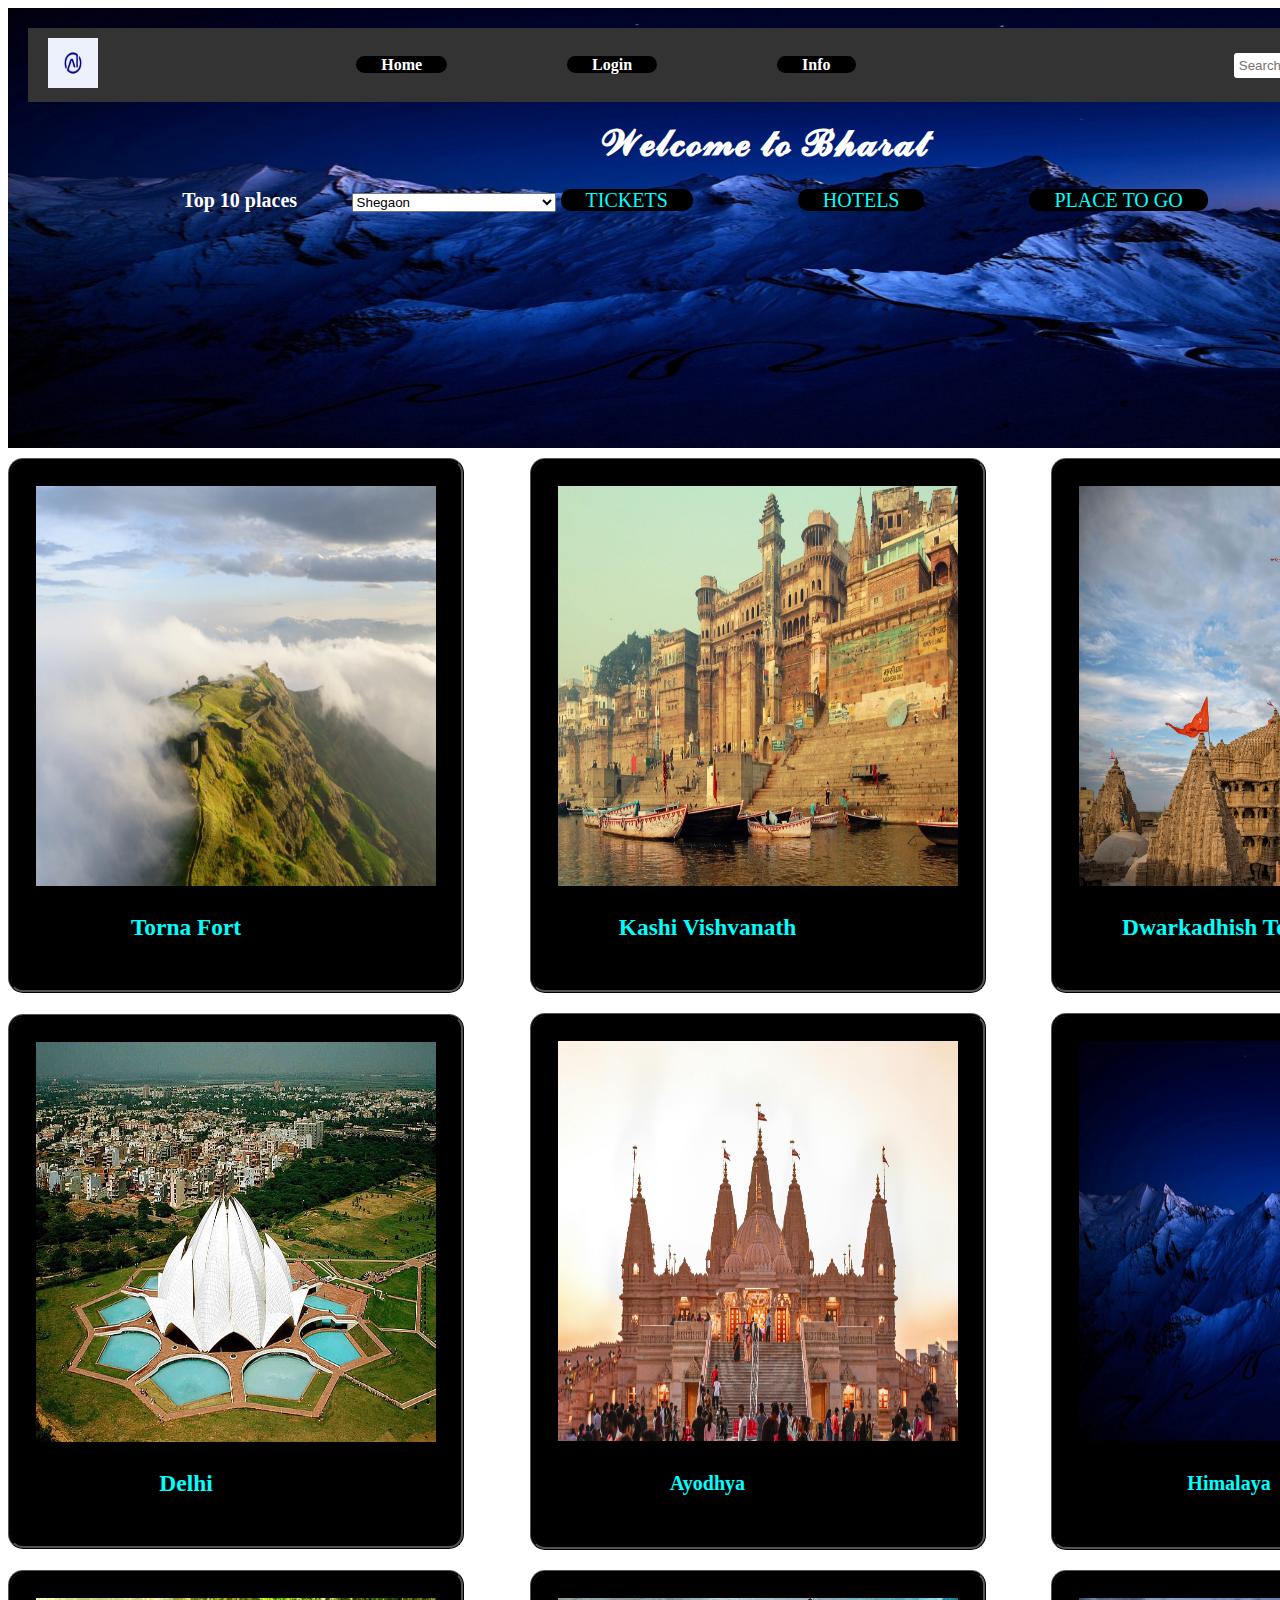
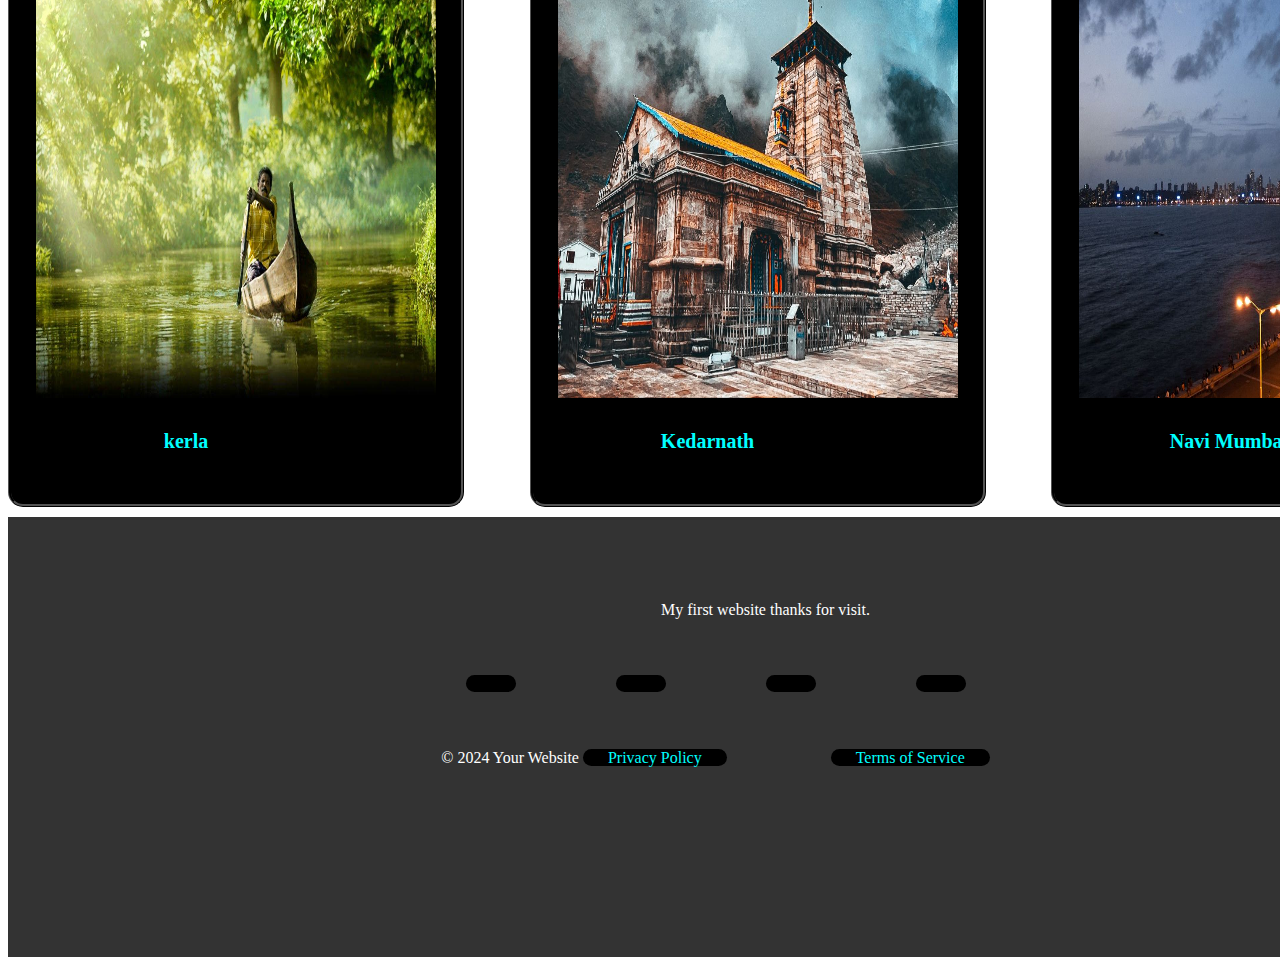
==== index.html @ 3067939d "project upload" ====
<!DOCTYPE html>
<html lang="en">
<head>
    <meta charset="UTF-8">
    <meta name="viewport" content="width=device-width, initial-scale=1.0">
    <title>Tourism</title>
    <meta name="viewport" content="width=device-width,initial-scale=1.0">
    <link href="my.css" rel="stylesheet" />
   
    <link rel="stylesheet" href="https://cdnjs.cloudflare.com/ajax/libs/font-awesome/6.5.1/css/all.min.css" integrity="sha512-DTOQO9RWCH3ppGqcWaEA1BIZOC6xxalwEsw9c2QQeAIftl+Vegovlnee1c9QX4TctnWMn13TZye+giMm8e2LwA==" crossorigin="anonymous" referrerpolicy="no-referrer" />

</head>

 

<body>
   <header>
    <div>
        <nav>
            <div class="logo"><img src="inh.jpg" height="50px" width="50px"></div>
            <ul>
                <li><a href="">Home</a></li>
                <li><a href="login.html">Login</a></li>
                <li><a href="">Info</a></li>
            </ul>
            <div class="search">
                <input type="text" placeholder="Search">
                <button type="submit">Search</button>
            </div>
        </nav>
        <h1>𝓦𝓮𝓵𝓬𝓸𝓶𝓮 𝓽𝓸 𝓑𝓱𝓪𝓻𝓪𝓽</h1>
        <table style="font-size: 20px;">
            <tr>
                <th>Top 10 places</th>
                <td>
                    <select name="City">
                        <option value="Shegaon">Shegaon</option>
                        <option value="The Red Fort, New Delhi">The Red Fort, New Delhi</option>
                        <option value="The Gateway of India, Mumbai">The Gateway of India, Mumbai</option>
                        <option value="Amber Palace, Jaipur">Amber Palace, Jaipur</option>
                        <option value="Agra Fort">Agra Fort</option>
                        <option value="Mysore Palace">Mysore Palace</option>
                        <option value="Amravati">Amravati</option>
                    </select>
                    <a href="">TICKETS</a>
                    <a href="">HOTELS</a>
                    <a href="">PLACE TO GO</a>
                </td>
            </tr>
        </table>
    </div>
</header>
 <main>
 
  <div class="slider">
    <div class="box1"><img src="Torna Fort.webp" height="400px" width="400px"><h3> <a href="Torna.html">Torna Fort</a></h3></div>
    <div class="box2"><img src="wp7658910.jpg" height="400px" width="400px"><h3><a href="kashi.html">Kashi Vishvanath</a></h3></div>
    <div class="box3"><img src="Dwarkadhish Temple5.jpg" height="400px" width=400px"><h3><a href="dwraka.html">Dwarkadhish Temple</a></h3></div>
   
   </div>
   <div class="slider">
   <div class="box1"><img src="desktop-wallpaper-beautiful-lotus-temple-in-delhi-india-delhi-city.jpg" height="400px" width="400px"/> <h3><a href="delhi.html">Delhi</a></h3></div>
   <div class="box2"><img src="pexels-photo-4533747.jpeg" height="400px" width="400px"><h4><a href="ayodhya.html">Ayodhya</a></h4></div>
   <div class="box3"><img src="new.jpg"height="400px" width="400px"/><h4><a href="himalya.html">Himalaya</a></h4></div>
   
  </div>
  <div class="slider">
  <div class="box1"><img src="wp2649833.jpg"height="400px" width="400px"/><h4><a href="kerla.html">kerla</a></h4></div>
   <div class="box2"><img src="f801566aacfaacaff7bbfa4a19df2136.jpg"height="400px" width="400px"/><h4><a href="kedarnath.html">Kedarnath</a></h4></div>
   <div class="box3"><img src="PROD_marine drive _1693625898430_thumb_1200.jpeg"height="400px" width="400px"/><h4><a href="newmubai.html">Navi Mumbai</a></h4></div>
  </div>

 
  
 </main>
    <footer>
        <div class="content">
            <h1></h1>
            <p>My first website thanks for visit.</p>
          </div>
          
          <div class="footer">
            <p>
              <a href=""><i class="fab fa-facebook-f"></i></a>
              <a href=""><i class="fab fa-twitter"></i></a>
              <a href=""><i class="fab fa-instagram"></i></a>
              <a href="https://www.linkedin.com/in/ankit-ingle-3b8706286?utm_source=share&utm_campaign=share_via&utm_content=profile&utm_medium=android_app"><i class="fab fa-linkedin"></i></a>
            </p>
            <p>&copy; 2024 Your Website       <a href="">Privacy Policy</a>      <a href="">Terms of Service</a></p>
          </div>

    </footer>
</body>
</html>
---- my.css ----
* {
    text-decoration: none;
    
  }
  
  
  header {
   
   height: 400px;
   width: 1475px;
      background-color: #333;
      color: #fff;
      padding: 20px;
      text-align: center; 
      background-size: 100% 100%;
    background-image: url(new.jpg);
    background-repeat: no-repeat;
    animation-name: myani;
    animation-duration: 12s;
    animation-timing-function: linear;
    animation-iteration-count: infinite;
  }
  table {
    margin: 20px auto;
    border-collapse: collapse;
    width: 80%;
  }

@keyframes myani {
    0% {
        background-image: url(new.jpg);
    }
    50% {
        background-image: url(new2.jpg);
    }
    100% {
        background-image: url(new3.jpg);
    }
}
  a{
    margin-right: 100px;
    color: aqua;
    text-align: center;
    background-color: black;
    border-radius: 10px;
    padding-left: 25px;
    padding-right: 25px;
    
    align-items: center;
    }
  a:hover{
    color: rgb(118, 131, 131);
  
  }
  h1 {
    margin-top: 20px;
    font-family: 'Segoe Script', sans-serif;
    font-size: 36px;
  }
  nav {
    background-color: #333;
    color: #fff;
    padding: 10px 20px;
    display: flex;
    align-items: center;
    justify-content: space-between;
  }
  nav ul {
    list-style: none;
    margin: 0;
    padding: 0;
    display: flex;
  }
  nav ul li {
    margin-right: 20px;
  }
  nav ul li a {
    color: #fff;
    font-weight: bold;
  }
  
  
  .search {
    display: flex;
  }
  .search input[type="text"] {
    padding: 5px;
    border: none;
    border-radius: 3px;
  }
  .search button {
    padding: 5px 10px;
    background-color: #007bff;
    color: #fff;
    border: none;
    border-radius: 3px;
    cursor: pointer;
  }
  .search button:hover {
    background-color: #0056b3;
  }
  
 
  .slider {
   padding-top: 10px;
   padding-bottom: 10px;
    height: auto;
    background-color: white;
    display: flex;
    justify-content: space-between;
    align-items: center;
    flex-direction: row;
    width: 1499px;
    
  }
  
  
  footer {
      height: 400px;
      width: 1475px;
      background-color: #333;
      color: #fff;
      padding: 20px;
      text-align: center; 
      background-size: 100% 100%;
      justify-content: space-between;
    
  }
  p{
    padding-left: 40px;
    padding-right: 40px;
    padding-top: 40px;
  }
  
  
  .box1,
  .box2,
  .box3 {
    padding: 25px;
    border: ridge;
    border-radius: 15px;
    text-align: center;
   
    background-color: black;
    color: white;
    transition: transform 0.3s ease-in-out;
    border-color: black;
    background-size: 100% 100%;
    font-size: 20px;
  }
  .box1:hover,
  .box2:hover,
  .box3:hover {
    transform: scale(1.1);
    color: aqua;
    border-color: white;
  }
  
  
  @keyframes myani {
    0% {
      background-image: url("bungalows-maldives-uhd-4k-wallpaper-1.jpg");
    }
    35% {
      background-image: url("wp7658910.jpg");
    }
    70% {
      background-image: url("1_Em8QfHCvTcLtQIOEdyGkOQ.png");
    }
  }
  
  
 
 
@media only screen and (max-width: 768px) and (max-height:400px) {
  header {
    height: auto;
  }

  nav ul li {
    margin-right: 10px; 
  }

  .search input[type="text"] {
    width: 70%; 
  }

  .slider {
    height: auto; 
    flex-direction: column; 
  }

  .box1,
  .box2,
  .box3 {
    width: 90%; 
    
  }

  footer {
    height: auto;
    
  }
}
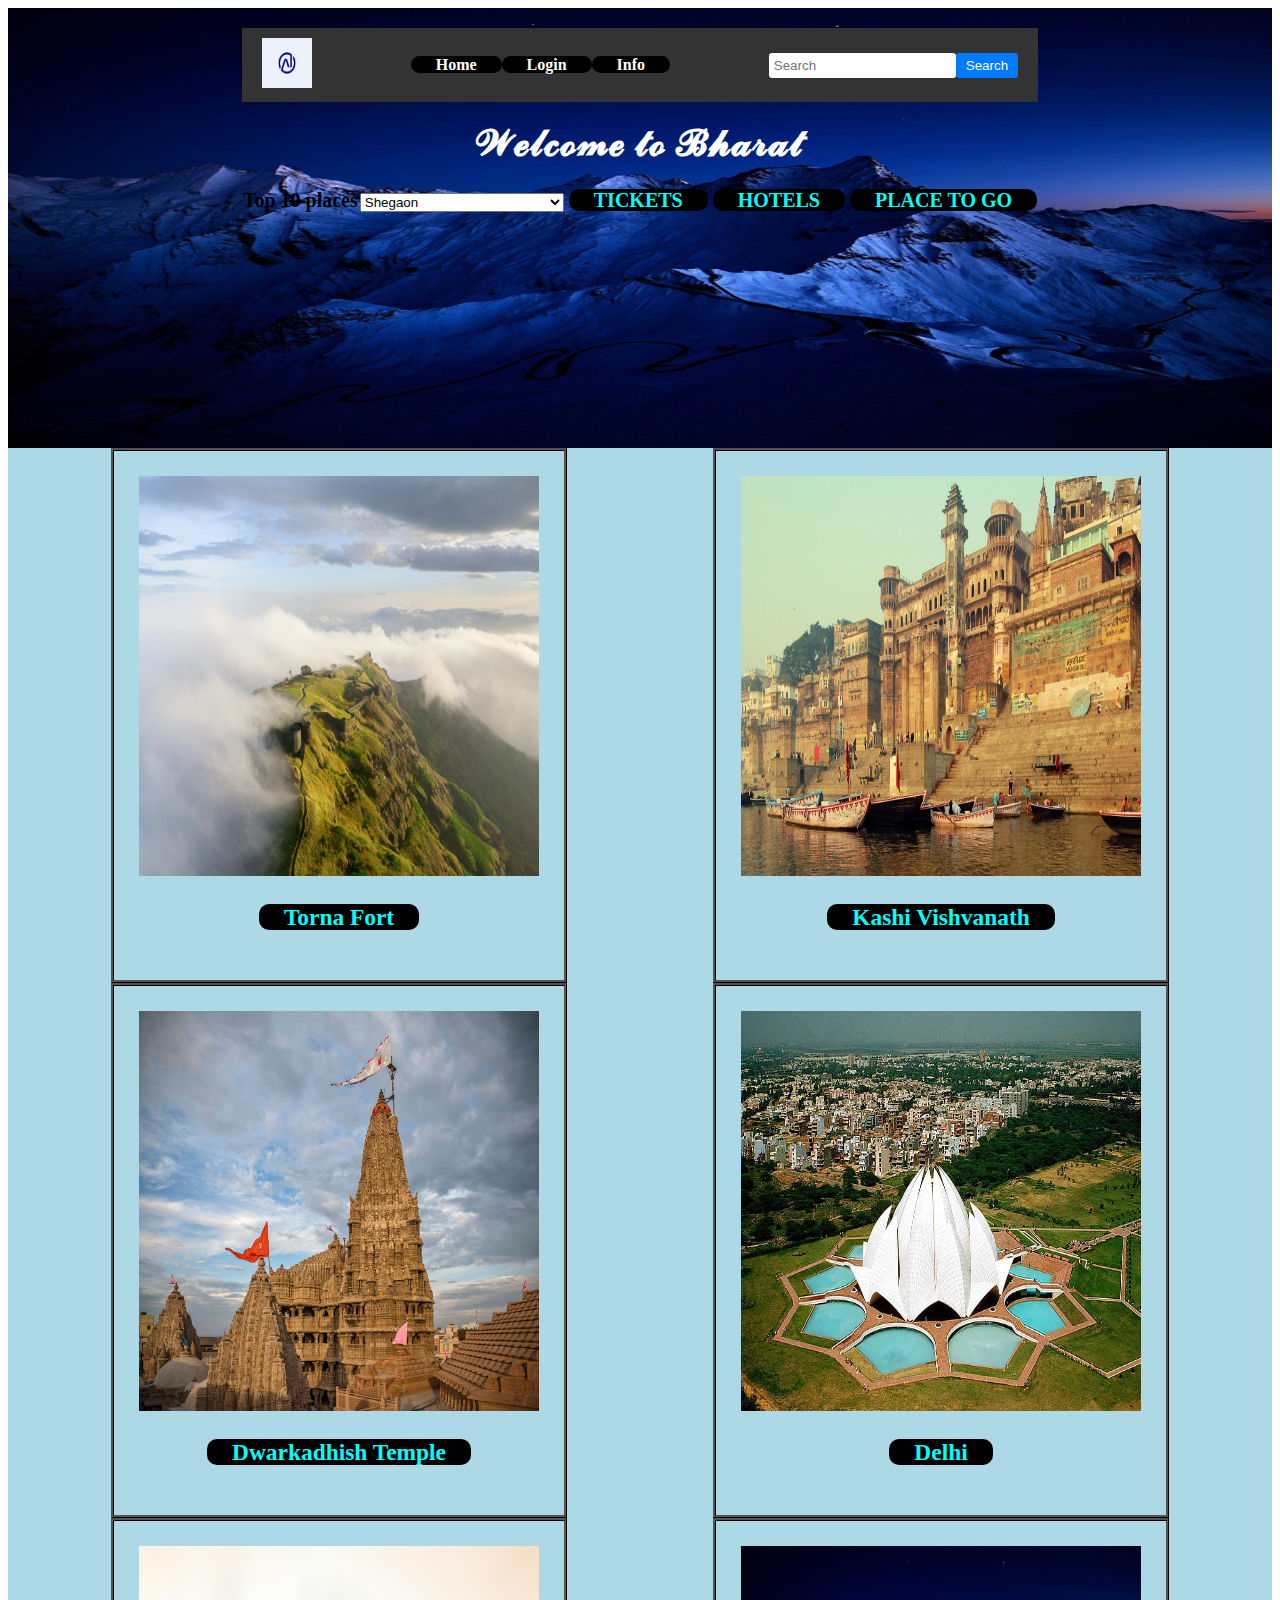
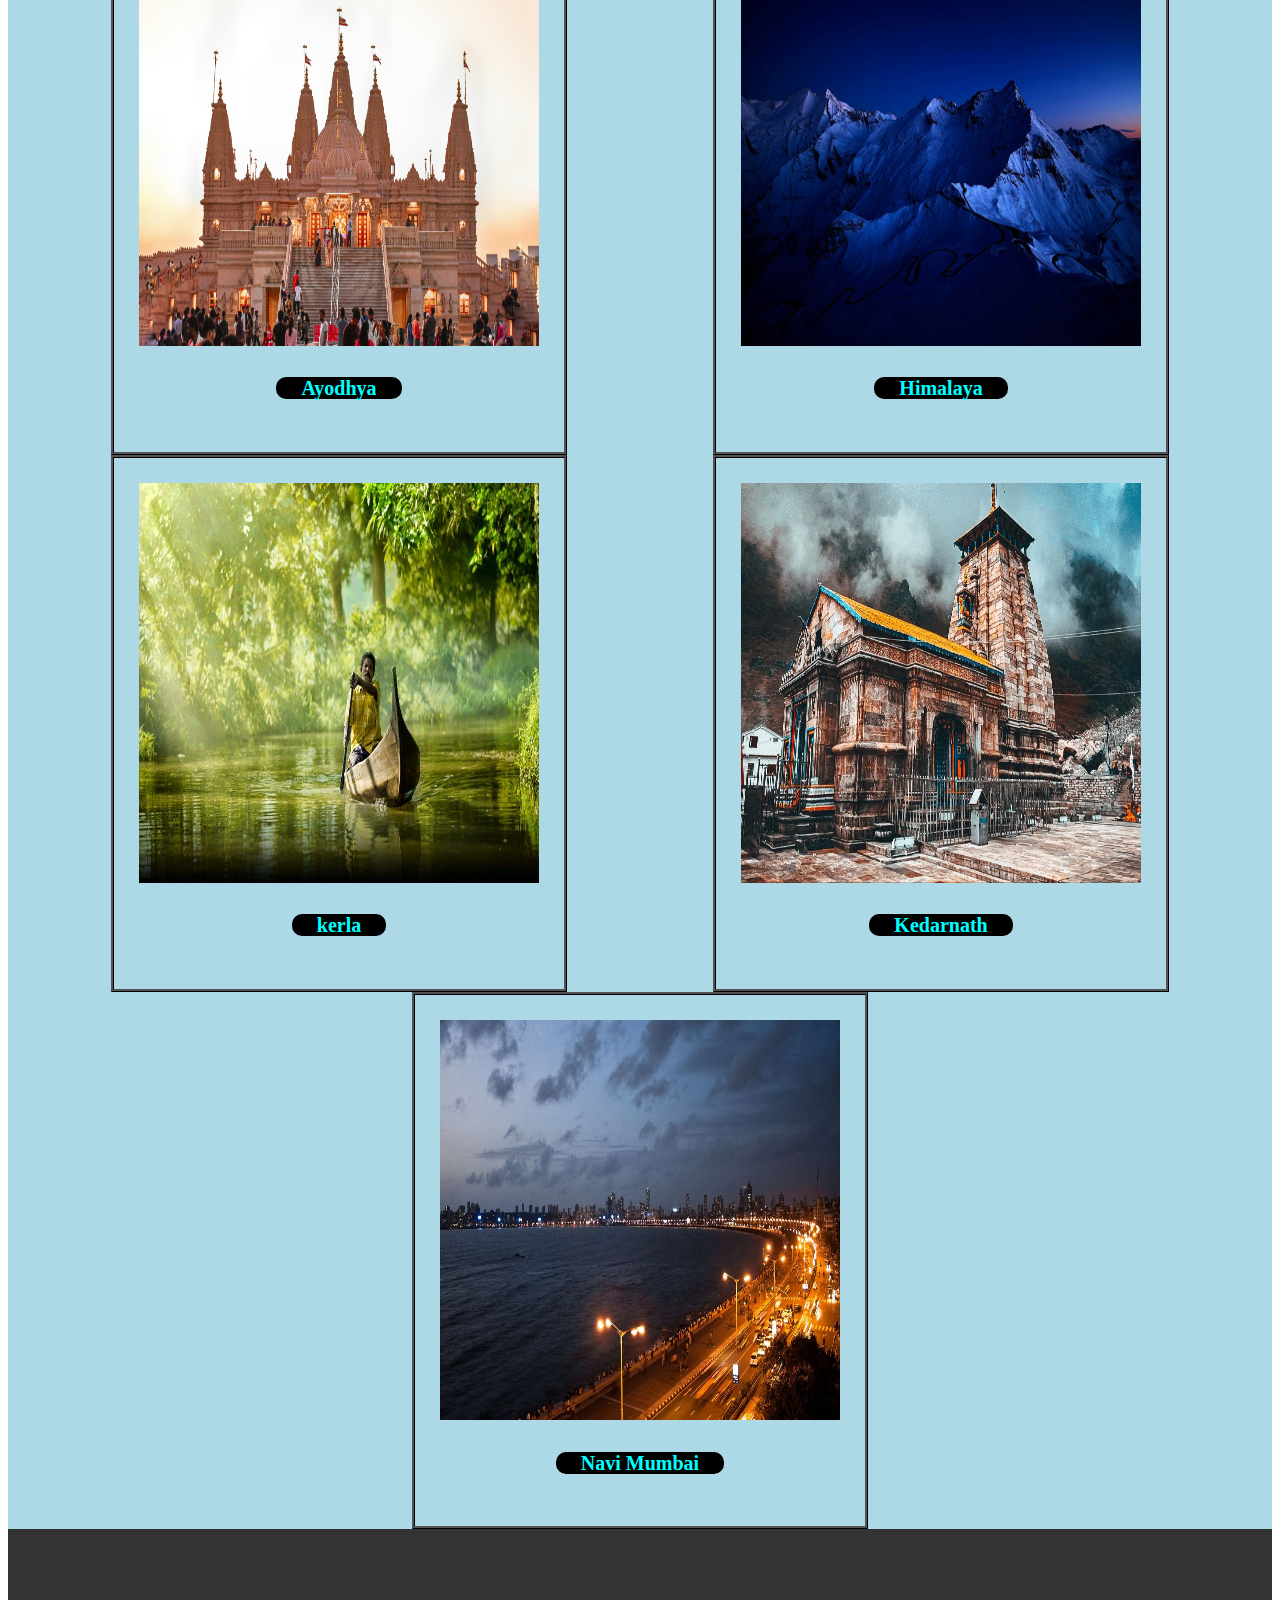
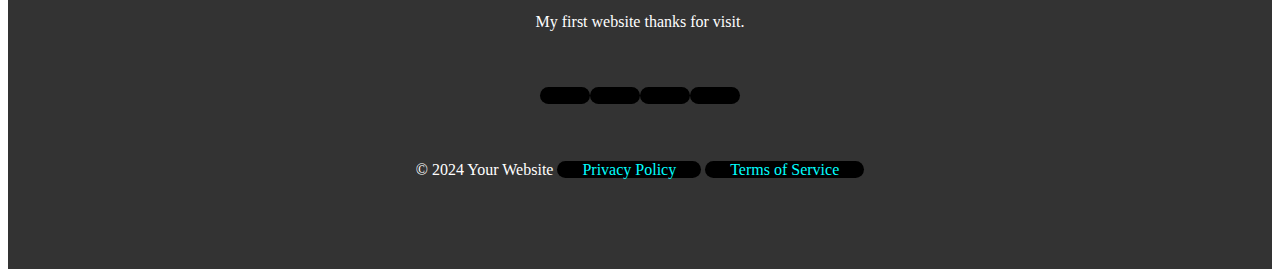
==== commit d26acbfc: "Update index.html" ====
--- a/index.html
+++ b/index.html
@@ -4,8 +4,8 @@
     <meta charset="UTF-8">
     <meta name="viewport" content="width=device-width, initial-scale=1.0">
     <title>Tourism</title>
-    <meta name="viewport" content="width=device-width,initial-scale=1.0">
-    <link href="my.css" rel="stylesheet" />
+    
+    <link href="my.css" rel="stylesheet"/>
    
     <link rel="stylesheet" href="https://cdnjs.cloudflare.com/ajax/libs/font-awesome/6.5.1/css/all.min.css" integrity="sha512-DTOQO9RWCH3ppGqcWaEA1BIZOC6xxalwEsw9c2QQeAIftl+Vegovlnee1c9QX4TctnWMn13TZye+giMm8e2LwA==" crossorigin="anonymous" referrerpolicy="no-referrer" />
 
@@ -57,29 +57,26 @@
     <div class="box2"><img src="wp7658910.jpg" height="400px" width="400px"><h3><a href="kashi.html">Kashi Vishvanath</a></h3></div>
     <div class="box3"><img src="Dwarkadhish Temple5.jpg" height="400px" width=400px"><h3><a href="dwraka.html">Dwarkadhish Temple</a></h3></div>
    
-   </div>
-   <div class="slider">
-   <div class="box1"><img src="desktop-wallpaper-beautiful-lotus-temple-in-delhi-india-delhi-city.jpg" height="400px" width="400px"/> <h3><a href="delhi.html">Delhi</a></h3></div>
-   <div class="box2"><img src="pexels-photo-4533747.jpeg" height="400px" width="400px"><h4><a href="ayodhya.html">Ayodhya</a></h4></div>
-   <div class="box3"><img src="new.jpg"height="400px" width="400px"/><h4><a href="himalya.html">Himalaya</a></h4></div>
+   <!-- </div>
+   <div class="slider"> -->
+   <div class="box4"><img src="desktop-wallpaper-beautiful-lotus-temple-in-delhi-india-delhi-city.jpg" height="400px" width="400px"/> <h3><a href="delhi.html">Delhi</a></h3></div>
+   <div class="box5"><img src="pexels-photo-4533747.jpeg" height="400px" width="400px"><h4><a href="ayodhya.html">Ayodhya</a></h4></div>
+   <div class="box6"><img src="new.jpg"height="400px" width="400px"/><h4><a href="himalya.html">Himalaya</a></h4></div>
    
+  <!-- </div>
+  <div class="slider"> -->
+  <div class="box7"><img src="wp2649833.jpg"height="400px" width="400px"/><h4><a href="kerla.html">kerla</a></h4></div>
+   <div class="box8"><img src="f801566aacfaacaff7bbfa4a19df2136.jpg"height="400px" width="400px"/><h4><a href="kedarnath.html">Kedarnath</a></h4></div>
+   <div class="box9"><img src="PROD_marine drive _1693625898430_thumb_1200.jpeg"height="400px" width="400px"/><h4><a href="newmubai.html">Navi Mumbai</a></h4></div>
   </div>
-  <div class="slider">
-  <div class="box1"><img src="wp2649833.jpg"height="400px" width="400px"/><h4><a href="kerla.html">kerla</a></h4></div>
-   <div class="box2"><img src="f801566aacfaacaff7bbfa4a19df2136.jpg"height="400px" width="400px"/><h4><a href="kedarnath.html">Kedarnath</a></h4></div>
-   <div class="box3"><img src="PROD_marine drive _1693625898430_thumb_1200.jpeg"height="400px" width="400px"/><h4><a href="newmubai.html">Navi Mumbai</a></h4></div>
-  </div>
-
- 
-  
- </main>
+  </main>
     <footer>
         <div class="content">
             <h1></h1>
             <p>My first website thanks for visit.</p>
-          </div>
+        </div>
           
-          <div class="footer">
+        <div class="footer">
             <p>
               <a href=""><i class="fab fa-facebook-f"></i></a>
               <a href=""><i class="fab fa-twitter"></i></a>
@@ -87,8 +84,7 @@
               <a href="https://www.linkedin.com/in/ankit-ingle-3b8706286?utm_source=share&utm_campaign=share_via&utm_content=profile&utm_medium=android_app"><i class="fab fa-linkedin"></i></a>
             </p>
             <p>&copy; 2024 Your Website       <a href="">Privacy Policy</a>      <a href="">Terms of Service</a></p>
-          </div>
-
+        </div>
     </footer>
 </body>
-</html>+</html>
--- a/my.css
+++ b/my.css
@@ -1,206 +1,265 @@
-
-
+* {
+  text-decoration: none;
+  
+  
+}
+
+header {
+  height: 400px;
+ width: auto;
+ display: flex;
+ flex-wrap: wrap;
+ justify-content: center;
+  background-color: #333;
+  color: #fff;
+  padding: 20px;
+  text-align: center;
+  background-size: 100% 100%;
+  background-image: url(new.jpg);
+  background-repeat: no-repeat;
+  animation-name: myani;
+  animation-duration: 12s;
+  animation-timing-function: linear;
+  animation-iteration-count: infinite;
+}
+
+table {
+  /* margin: 20px auto; */
+  border-collapse: collapse;
+  width: auto;
+  color:black;
+  font-size: larger;
+  font-weight: bold;
+}
+
+a {
+  /* margin-right: 20px;  */
+  color: aqua;
+  text-align: center;
+  background-color: black;
+  border-radius: 10px;
+  padding-left: 25px;
+  padding-right: 25px;
+  align-items: center;
+  width: auto;
+}
+
+a:hover {
+  color: rgb(118, 131, 131);
+}
+
+h1 {
+  margin-top: 20px;
+  font-family: 'Segoe Script', sans-serif;
+  font-size: 36px;
+}
+
+nav {
+  background-color: #333;
+  color: #fff;
+  padding: 10px 20px;
+  display: flex;
+  align-items: center;
+  justify-content: space-between;
+ 
+}
+
+nav ul {
+  list-style: none;
+  margin: 0;
+  padding: 0;
+  display: flex;
+}
+
+ nav ul li {
+  /* margin-right: 20px; */
+  justify-content: space-between;
+} 
+
+nav ul li a {
+  color: #fff;
+  font-weight: bold;
+}
+
+.search {
+  display: flex;
+}
+
+.search input[type="text"] {
+  padding: 5px;
+  border: none;
+  border-radius: 3px;
+}
+
+.search button {
+  padding: 5px 10px;
+  background-color: #007bff;
+  color: #fff;
+  border: none;
+  border-radius: 3px;
+  cursor: pointer;
+}
+
+.search button:hover {
+  background-color: #0056b3;
+}
+
+.slider {
+  
+  padding-right: 30px;
+  padding-left: 30px;
+  background-color: lightblue;
+  display: flex;
+  justify-content: space-around;
+  align-items: center;
+  flex-wrap: wrap;
+  width: auto;
+ 
+}
+
+footer {
+  height: 300px;
+  
+  background-color: #333;
+  color: #fff;
+  padding: 20px;
+  text-align: center;
+  background-size: 100% 100%;
+  justify-content: space-between;
+}
+
+p {
+  padding-left: 40px;
+  padding-right: 40px;
+  padding-top: 40px;
+}
+
+.box1,
+.box2,
+.box3 ,
+.box4,
+.box5,
+.box6,
+.box7,
+.box8,
+.box9
+{
+  padding: 25px;
+  border: ridge;
+  width: auto;
+  border-radius: px;
+  text-align: center;
+  box-shadow: gray;
+  color: white;
+  transition: transform 0.3s ease-in-out;
+  border-color: black;
+ 
+  font-size: 20px;
+  
+  justify-content: space-between;
+}
+
+.box1:hover,
+.box2:hover,
+.box3:hover,
+.box4:hover,
+.box5:hover,
+.box6:hover,
+.box7:hover,
+.box8:hover,
+.box9:hover {
+  transform: scale(1.1);
+  color: aqua;
+  border-color: white;
+}
+
+@keyframes myani {
+  0% {
+    background-image: url("bungalows-maldives-uhd-4k-wallpaper-1.jpg");
+  }
+  35% {
+    background-image: url("wp7658910.jpg");
+  }
+  70% {
+    background-image: url("1_Em8QfHCvTcLtQIOEdyGkOQ.png");
+  }
+}
+
+@media screen and (max-width: 800px) {
   * {
-    text-decoration: none;
+   
+    align-items: center;
+  }
+  header {
+    display: flex;
+    font-display: inherit;
+    width: 100%;
+    height: 300px;
+  }
+  table{
+    display: flex;
+    flex-direction: column;
     
   }
-  
-  
-  header {
-   
-   height: 400px;
-   width: 1475px;
-      background-color: #333;
-      color: #fff;
-      padding: 20px;
-      text-align: center; 
-      background-size: 100% 100%;
-    background-image: url(new.jpg);
-    background-repeat: no-repeat;
-    animation-name: myani;
-    animation-duration: 12s;
-    animation-timing-function: linear;
-    animation-iteration-count: infinite;
-  }
-  table {
-    margin: 20px auto;
-    border-collapse: collapse;
-    width: 80%;
-  }
-
-@keyframes myani {
-    0% {
-        background-image: url(new.jpg);
-    }
-    50% {
-        background-image: url(new2.jpg);
-    }
-    100% {
-        background-image: url(new3.jpg);
-    }
-}
-  a{
-    margin-right: 100px;
-    color: aqua;
-    text-align: center;
-    background-color: black;
-    border-radius: 10px;
-    padding-left: 25px;
-    padding-right: 25px;
-    
-    align-items: center;
-    }
-  a:hover{
-    color: rgb(118, 131, 131);
-  
-  }
-  h1 {
-    margin-top: 20px;
-    font-family: 'Segoe Script', sans-serif;
-    font-size: 36px;
-  }
   nav {
-    background-color: #333;
-    color: #fff;
-    padding: 10px 20px;
+    padding: 0;
+  }
+  nav ul li {
+    background-size: auto;
+  }
+  .search input[type="text"] {
+    width: 100%;  
+  } 
+  .slider {
+   
     display: flex;
-    align-items: center;
-    justify-content: space-between;
-  }
-  nav ul {
-    list-style: none;
-    margin: 0;
-    padding: 0;
-    display: flex;
-  }
-  nav ul li {
-    margin-right: 20px;
-  }
-  nav ul li a {
-    color: #fff;
-    font-weight: bold;
-  }
-  
-  
-  .search {
-    display: flex;
-  }
-  .search input[type="text"] {
-    padding: 5px;
-    border: none;
-    border-radius: 3px;
-  }
-  .search button {
-    padding: 5px 10px;
-    background-color: #007bff;
-    color: #fff;
-    border: none;
-    border-radius: 3px;
-    cursor: pointer;
-  }
-  .search button:hover {
-    background-color: #0056b3;
-  }
-  
- 
-  .slider {
-   padding-top: 10px;
-   padding-bottom: 10px;
-    height: auto;
-    background-color: white;
-    display: flex;
-    justify-content: space-between;
-    align-items: center;
-    flex-direction: row;
-    width: 1499px;
-    
-  }
-  
-  
-  footer {
-      height: 400px;
-      width: 1475px;
-      background-color: #333;
-      color: #fff;
-      padding: 20px;
-      text-align: center; 
-      background-size: 100% 100%;
-      justify-content: space-between;
-    
-  }
-  p{
-    padding-left: 40px;
-    padding-right: 40px;
-    padding-top: 40px;
-  }
-  
-  
+   
+   
+  }
   .box1,
   .box2,
-  .box3 {
-    padding: 25px;
-    border: ridge;
-    border-radius: 15px;
+  .box3 ,
+  .box4,
+  .box5,
+  .box6,
+  .box7,
+  .box8,
+  .box9 {
+    width: auto;
+    height: auto;
+    /* width: 100%; */
+   
+    border: white;
+    border-radius: 0px;
     text-align: center;
-   
-    background-color: black;
+  
+    background-color: darkgrey;
     color: white;
-    transition: transform 0.3s ease-in-out;
-    border-color: black;
+    
+    border-color: wheat;
     background-size: 100% 100%;
     font-size: 20px;
-  }
-  .box1:hover,
-  .box2:hover,
-  .box3:hover {
-    transform: scale(1.1);
+    font-style: oblique;
+    
+    justify-content: space-between;
+   
+  }
+  a {
+    margin-left: 20px;
+   
+    margin-right: 20px;
     color: aqua;
-    border-color: white;
-  }
-  
-  
-  @keyframes myani {
-    0% {
-      background-image: url("bungalows-maldives-uhd-4k-wallpaper-1.jpg");
-    }
-    35% {
-      background-image: url("wp7658910.jpg");
-    }
-    70% {
-      background-image: url("1_Em8QfHCvTcLtQIOEdyGkOQ.png");
-    }
-  }
-  
-  
- 
- 
-@media only screen and (max-width: 768px) and (max-height:400px) {
-  header {
-    height: auto;
-  }
-
-  nav ul li {
-    margin-right: 10px; 
-  }
-
-  .search input[type="text"] {
-    width: 70%; 
-  }
-
-  .slider {
-    height: auto; 
-    flex-direction: column; 
-  }
-
-  .box1,
-  .box2,
-  .box3 {
-    width: 90%; 
-    
-  }
-
+    text-align: start;
+    background-color: inherit;
+    border-radius: 0;
+    padding-left: 0;
+    padding-right: 0;
+  }
   footer {
-    height: auto;
-    
-  }
-}+    align-items: start;
+    width: 100%;
+  }
+}
+
+
+ 
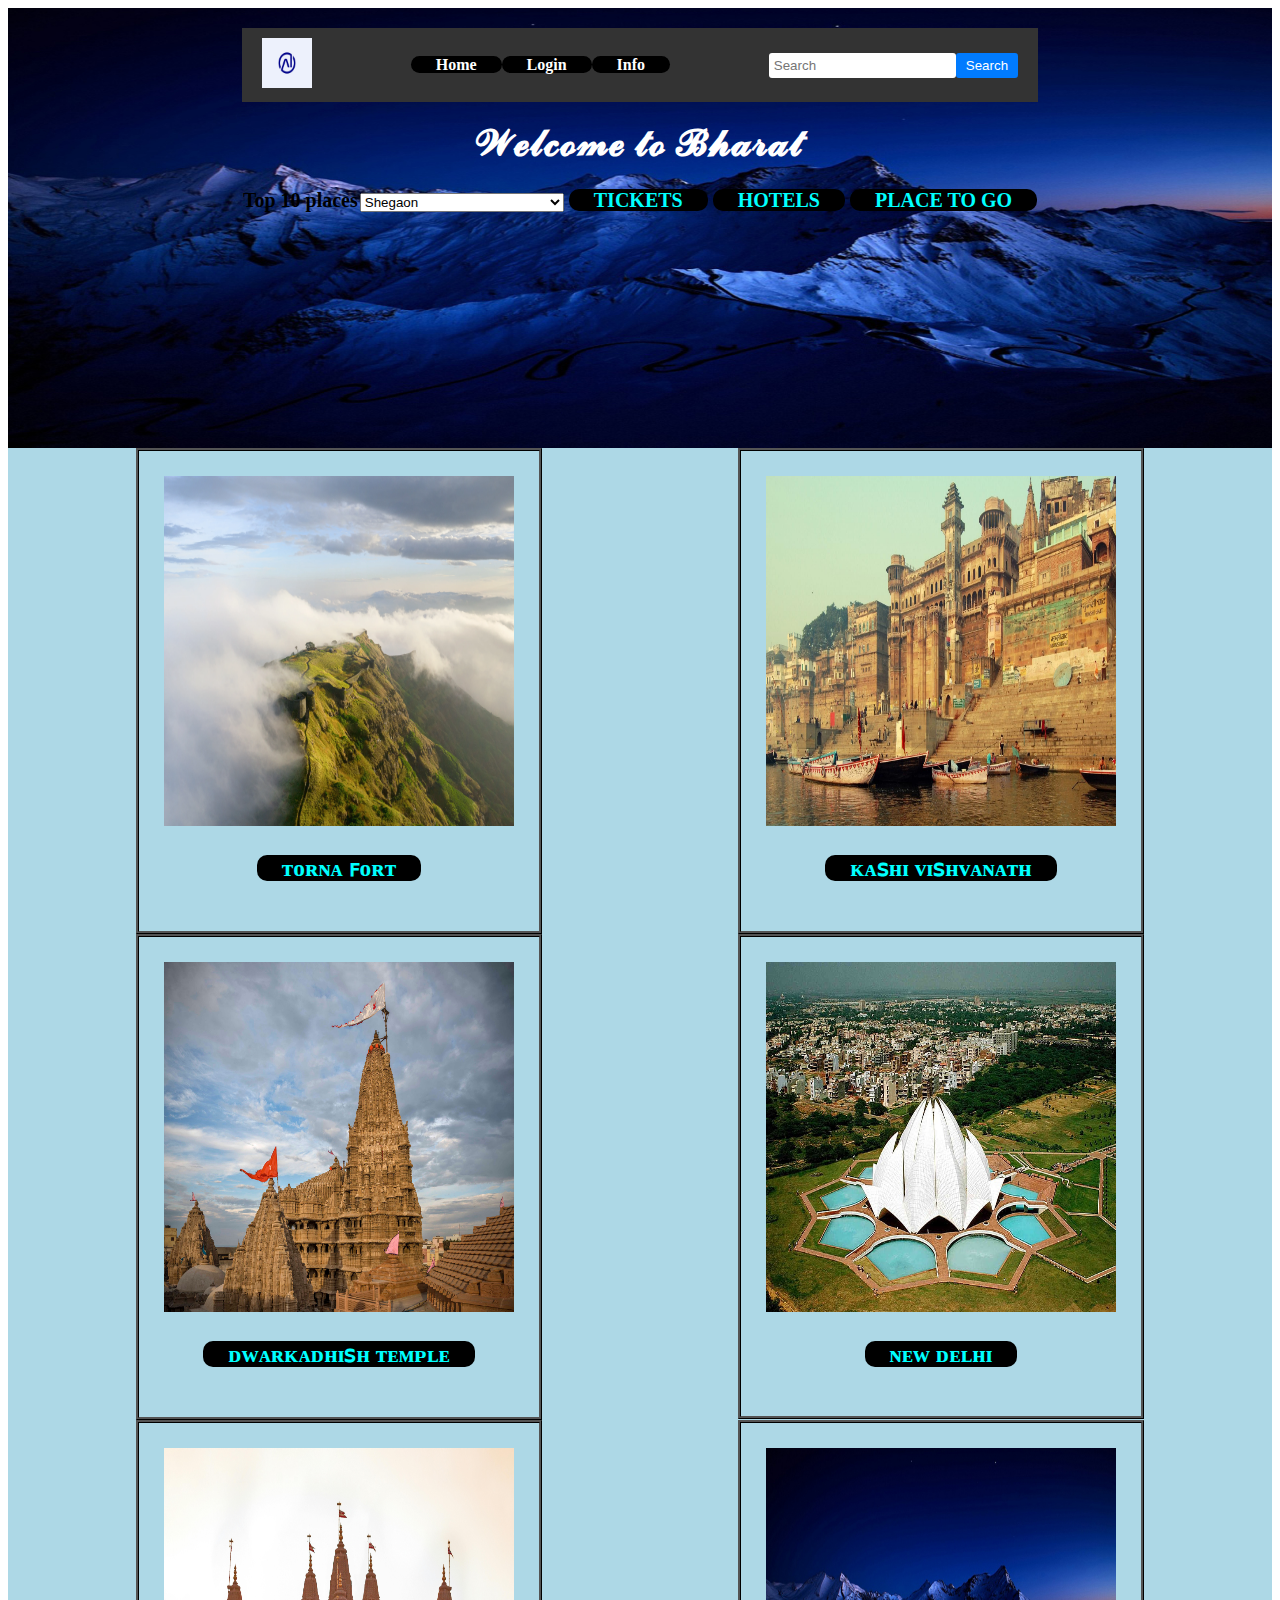
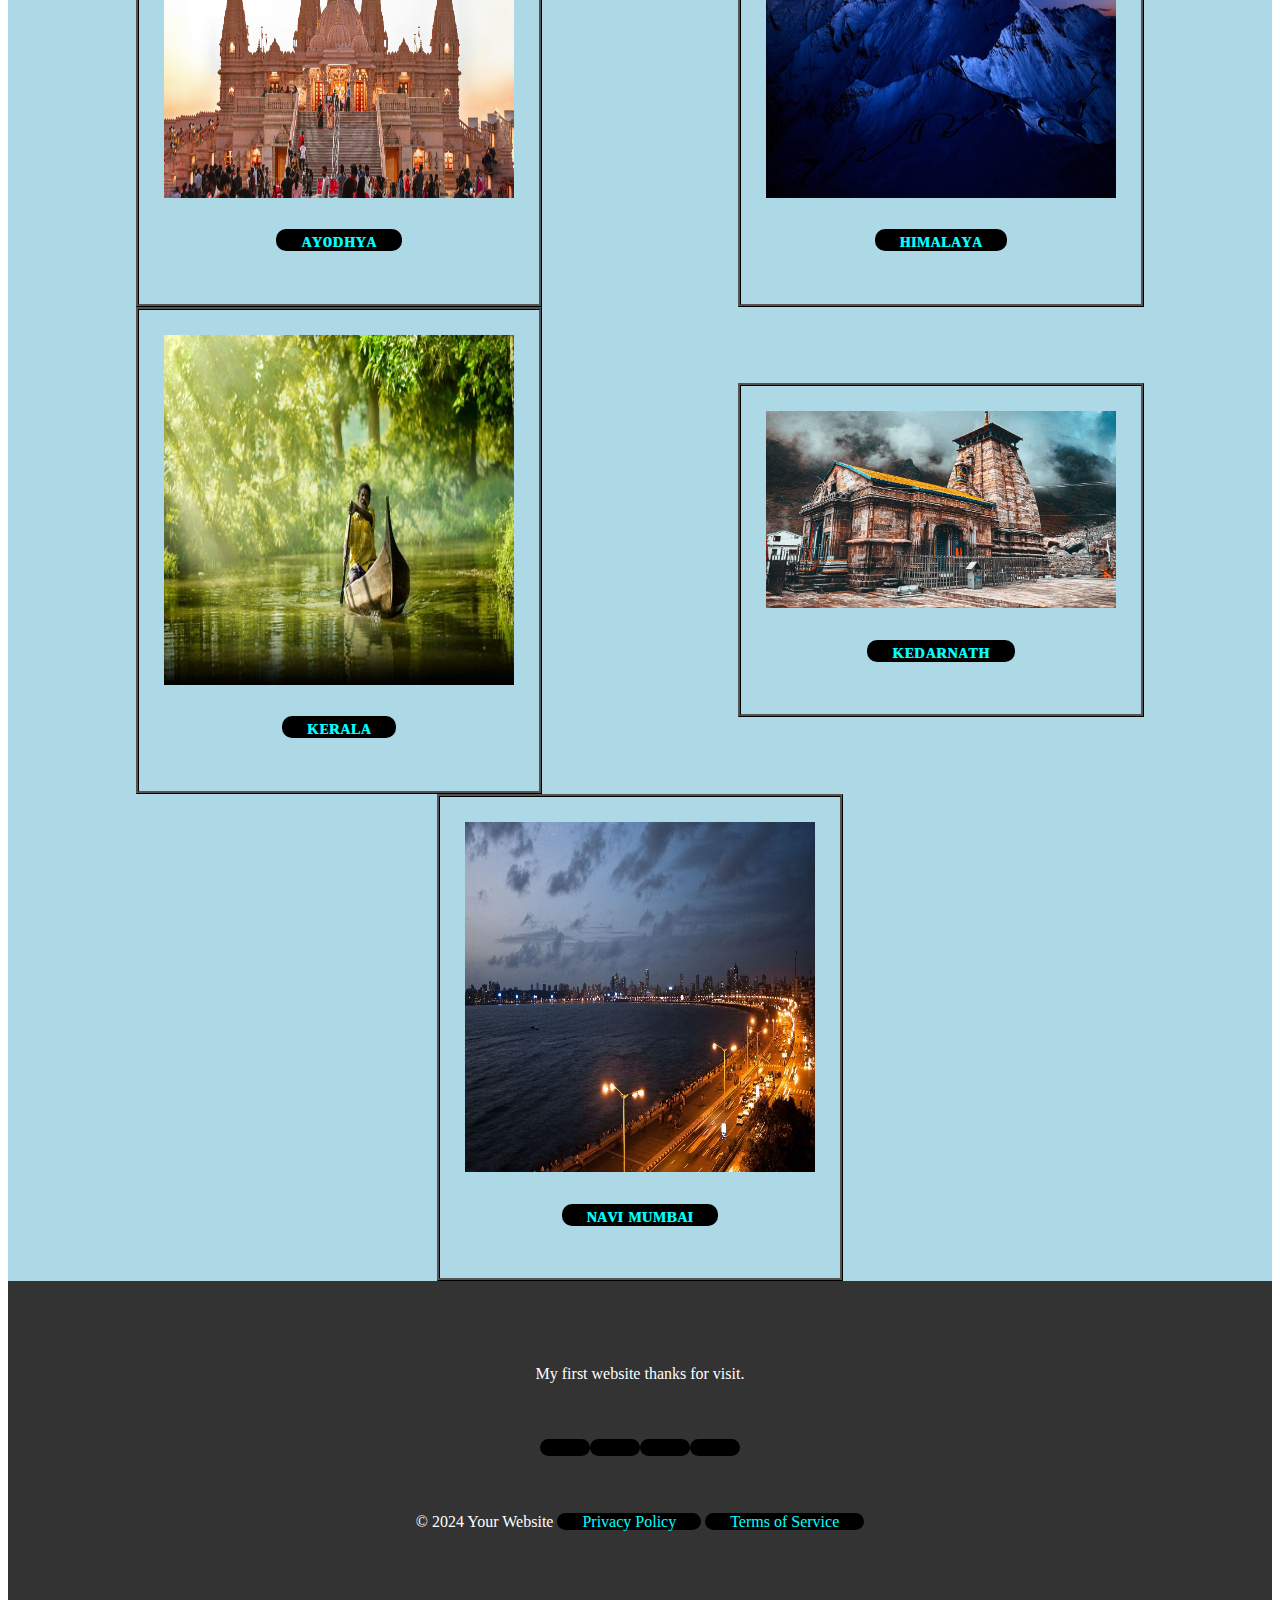
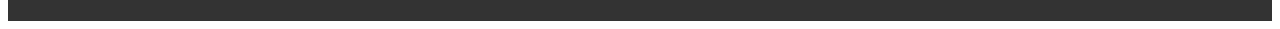
==== commit 231fd78f: "Update index.html" ====
--- a/index.html
+++ b/index.html
@@ -53,21 +53,21 @@
  <main>
  
   <div class="slider">
-    <div class="box1"><img src="Torna Fort.webp" height="400px" width="400px"><h3> <a href="Torna.html">Torna Fort</a></h3></div>
-    <div class="box2"><img src="wp7658910.jpg" height="400px" width="400px"><h3><a href="kashi.html">Kashi Vishvanath</a></h3></div>
-    <div class="box3"><img src="Dwarkadhish Temple5.jpg" height="400px" width=400px"><h3><a href="dwraka.html">Dwarkadhish Temple</a></h3></div>
+    <div class="box1"><img src="Torna Fort.webp"  height="350px" width="350px"><h3> <a href="Torna.html">ᴛᴏʀɴᴀ ꜰᴏʀᴛ</a></h3></div>
+    <div class="box2"><img src="wp7658910.jpg" height="350px" width="350px"><h3><a href="kashi.html">ᴋᴀꜱʜɪ ᴠɪꜱʜᴠᴀɴᴀᴛʜ</a></h3></div>
+    <div class="box3"><img src="Dwarkadhish Temple5.jpg" height="350px" width="350px"><h3><a href="dwraka.html">ᴅᴡᴀʀᴋᴀᴅʜɪꜱʜ ᴛᴇᴍᴘʟᴇ</a></h3></div>
    
    <!-- </div>
    <div class="slider"> -->
-   <div class="box4"><img src="desktop-wallpaper-beautiful-lotus-temple-in-delhi-india-delhi-city.jpg" height="400px" width="400px"/> <h3><a href="delhi.html">Delhi</a></h3></div>
-   <div class="box5"><img src="pexels-photo-4533747.jpeg" height="400px" width="400px"><h4><a href="ayodhya.html">Ayodhya</a></h4></div>
-   <div class="box6"><img src="new.jpg"height="400px" width="400px"/><h4><a href="himalya.html">Himalaya</a></h4></div>
+   <div class="box4"><img src="desktop-wallpaper-beautiful-lotus-temple-in-delhi-india-delhi-city.jpg" height="350px" width="350px"/> <h3><a href="delhi.html">ɴᴇᴡ ᴅᴇʟʜɪ</a></h3></div>
+   <div class="box5"><img src="pexels-photo-4533747.jpeg"  height="350px" width="350px"><h4><a href="ayodhya.html">ᴀʏᴏᴅʜʏᴀ</a></h4></div>
+   <div class="box6"><img src="new.jpg" height="350px" width="350px"/><h4><a href="himalya.html">ʜɪᴍᴀʟᴀʏᴀ</a></h4></div>
    
   <!-- </div>
   <div class="slider"> -->
-  <div class="box7"><img src="wp2649833.jpg"height="400px" width="400px"/><h4><a href="kerla.html">kerla</a></h4></div>
-   <div class="box8"><img src="f801566aacfaacaff7bbfa4a19df2136.jpg"height="400px" width="400px"/><h4><a href="kedarnath.html">Kedarnath</a></h4></div>
-   <div class="box9"><img src="PROD_marine drive _1693625898430_thumb_1200.jpeg"height="400px" width="400px"/><h4><a href="newmubai.html">Navi Mumbai</a></h4></div>
+  <div class="box7"><img src="wp2649833.jpg" height="350px" width="350px"/><h4><a href="kerla.html">ᴋᴇʀᴀʟᴀ</a></h4></div>
+   <div class="box8"><img src="f801566aacfaacaff7bbfa4a19df2136.jpg"height= height="400px" width="350px"/><h4><a href="kedarnath.html">ᴋᴇᴅᴀʀɴᴀᴛʜ</a></h4></div>
+   <div class="box9"><img src="PROD_marine drive _1693625898430_thumb_1200.jpeg" height="350px" width="350px"/><h4><a href="newmubai.html">ɴᴀᴠɪ ᴍᴜᴍʙᴀɪ</a></h4></div>
   </div>
   </main>
     <footer>
